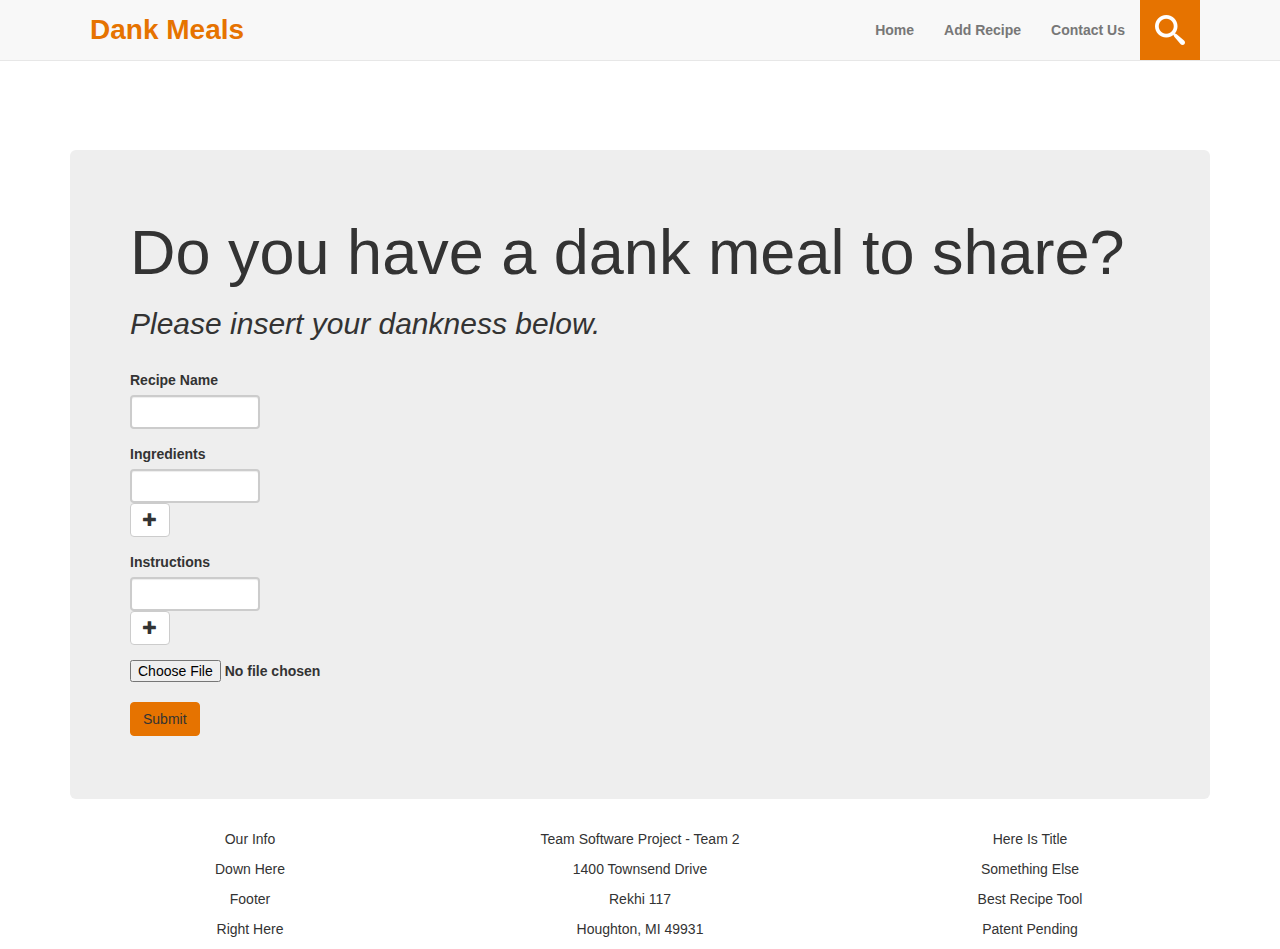
==== addRecipe.html @ d9426f56 "Fixed merge conflicts" ====
<!DOCTYPE html>
<html>
    <head>
        <title>Contact Us - Dank Meals</title>
        <link rel="stylesheet" href="bootstrap/css/bootstrap.css">
        <script src="https://ajax.googleapis.com/ajax/libs/jquery/1.12.4/jquery.min.js"></script>
		
		<!-- On Click Script for ingredients-->
		<script>
		function addIng(){
			document.getElementById('ingredients').innerHTML += '<input type="text" class="form-control">';
		}
		</script>
		
		<!-- On Click Script for ingredients-->
		<script>
		function addIns(){
			document.getElementById('instructions').innerHTML += '<input type="text" class="form-control">';
		}
		</script>

		<!-- Bootstrap Core CSS -->
		<link rel="stylesheet" href="https://maxcdn.bootstrapcdn.com/bootstrap/3.3.7/css/bootstrap.min.css">
		<script src="https://maxcdn.bootstrapcdn.com/bootstrap/3.3.7/js/bootstrap.min.js"></script>
		<link rel="stylesheet" href="bootstrap/css/meals.css">
		
		<!-- Loads the Google interface -->
		<script src="https://apis.google.com/js/platform.js" async defer></script>
		<meta name="google-signin-client_id" content="406057883070-d26boopl1m5dd1cbknjl2cj3c1jl4eas.apps.googleusercontent.com">
		
	</head>

    <body>
        
		<!-- Navigation -->
		<div id="navigation" class="container">
			<script>
				$.get("assets/nav.html", function(data) {
					$("#navigation").replaceWith(data);
				});
			</script>
		</div>
		
		<div class="container" style="padding-top: 80px">
			
			<!-- Page Content -->
			<div class="jumbotron">
				<h1>Do you have a dank meal to share?</h1> 
				<h2><i>Please insert your dankness below.</i></h2> 
				<br />
				
				<form>
					<div class="form-group">
					  <label for="rec_name">Recipe Name</label>
					  <input type="text" class="form-control">
					</div>
					
					<div class="form-group">
						<label for="ing">Ingredients</label>
						<input type="text" class="form-control">
						<!-- This is where the added ingredient textboxes will go-->
						<div id="ingredients"></div>
						
						<!-- Plus button for Ingredients-->
						<button onclick="addIng()" type="button" class="btn btn-default" aria-label="Left Align">
							<span class="glyphicon glyphicon-plus" aria-hidden="true"></span>
						</button>
					</div>
					
					<div class="form-group">
						<label for="ing">Instructions</label>
						<input type="text" class="form-control">
						<!-- This is where the added instruction textboxes will go-->
						<div id="instructions"></div>
						
						<!-- Plus button for Instructions-->
						<button onclick="addIns()" type="button" class="btn btn-default" aria-label="Left Align">
							<span class="glyphicon glyphicon-plus" aria-hidden="true"></span>
						</button>
					</div>
					
					<div class="form-group">
						<label class="custom-file">
						  <input type="file" id="file" class="custom-file-input">
						  <span class="custom-file-control"></span>
						</label>
					</div>
					
					<button type="submit" class="btn btn-mybtn">Submit</button>
					
				</form>
				
				</p>
				<div id="content">
					<div class="g-signin2" data-onsuccess="onSignIn"></div>
				</div>
			</div> 
			
			<!-- footer -->
			<div class="row">
				<div class="col-md-4" style="text-align: center">
					<p>Our Info</p>
					<p>Down Here</p>
					<p>Footer</p>
					<p>Right Here</p>
				</div>
				<div class="col-md-4" style="text-align: center">
					<p>Team Software Project - Team 2</p>
					<p>1400 Townsend Drive</p>
					<p>Rekhi 117</p>
					<p>Houghton, MI 49931</p>
				</div>
				<div class="col-md-4" style="text-align: center">
					<p>Here Is Title</p>
					<p>Something Else</p>
					<p>Best Recipe Tool</p>
					<p>Patent Pending</p>
				</div>
			</div>
		</div>
		
		<script>
			function onSignIn(googleUser) {
			  var profile = googleUser.getBasicProfile();
			  console.log('ID: ' + profile.getId()); // Do not send to your backend! Use an ID token instead.
			  console.log('Name: ' + profile.getName());
			  console.log('Image URL: ' + profile.getImageUrl());
			  console.log('Email: ' + profile.getEmail());
			}
		</script>
    </body>
</html>
---- bootstrap/css/meals.css ----
body {
	padding-top: 70px;
}

footer {
	display: block;
	margin: 50px 0;
}

input[type=text] {
	width: 130px;
	-webkit-transition: width 0.4s ease-in-out;
	transition: width 0.4s ease-in-out;
	width: 130px;
	box-sizing: border-box;
	border: 2px solid #ccc;
	border-radius: 4px;
	font-size: 16px;
	background-color: white;
	background-image: url('searchicon.png');
	background-position: 10px 10px; 
	background-repeat: no-repeat;
	padding: 12px 20px 12px 40px;
	-webkit-transition: width 0.4s ease-in-out;
	transition: width 0.4s ease-in-out;
}

input[type=text]:focus {
	width: 100%;
}

.portfolio-item {
	margin-bottom: 25px;
}
#search {
	position: relative;
	top: 0;
	left: 0;
	width: 60px;
	height: 60px;
}
#label {
	width: 60px;
	height: 60px;
	position: relative;
	z-index: 20;
}
#label label {
	display: block;
	width: 60px;
	height: 60px;
	background: url("../../assets/search.png") 0 0;
	font-size: 0;
	color: rgba(0, 0, 0, 0);
	text-indent: -9999px;
	cursor: pointer;
}

#label label:hover {
	background: url("../../assets/search.png") -60px 0;
}

#label.active label {
	/*background: url("../../assets/search.png") -60px 0;*/
}

#input {
	position: absolute;
	top: 0;
	right: 60px;
	width: 450px;
	height: 60px;
	z-index: 0;
	overflow: hidden;
}
#input input {
	display: block;
	position: absolute;
	top: 0;
	right: -30px;
	width: 0px;
	height: 100%;
	margin: 0;
	padding: 0 10px;
	border: none;
	background-color: #fff;
	color: #e67300;
	font-size: 18px;
	backface-visibility: hidden;
	border-radius: 0;
	transition: width 0.05s;
	z-index: 0;
}
#input input:focus {
	outline: none;
}
#input.focus {
	z-index: 20;
}
#input.focus input {
	right: 0px;
	width: 450px;
	transition: width 0.3s;
	z-index: 20;
}
nav {
	display: block;
	padding-left: 70px;
	position: relative;
	z-index: 10;
}
nav ul {
	list-style-type: none;
	margin: 0;
	padding: 0;
}
nav li {
	display: inline-block;
	height: 60px;
	line-height: 60px;
}
nav a {
	display: block;
	padding: 0 15px;
}

.nav-items {
	color: #e67300;
}

.btn-mybtn {
	border-color: #e67300;
	background-color: #e67300;
}

.nav > li.disabled > a {
	
}

.navbar {
	min-height: 60px;
}

@media (min-width: 768px) {
  .navbar-header {
	padding-top: 5px;
	padding-bottom: 5px;
    float: left;
  }
}

#navbar-li {
	font-weight: bold;
	color: #e67300;
	padding-top: 5px;
	padding-bottom: 5px;
}

#navbar-li:hover {
	color: transparent;
	background-color: #e67300;
}

.navbar-default .navbar-brand {
	padding-left: 0;
	font-size: 28px;
	font-weight: bold;
	color: #e67300;
}

.navbar-default .navbar-brand:hover,
.navbar-default .navbar-brand:focus {
	background-color: transparent;
}

#bs-example-navbar-collapse-1 {
	padding-right: 60px;
}

/*# sourceMappingURL=bootstrap.css.map */
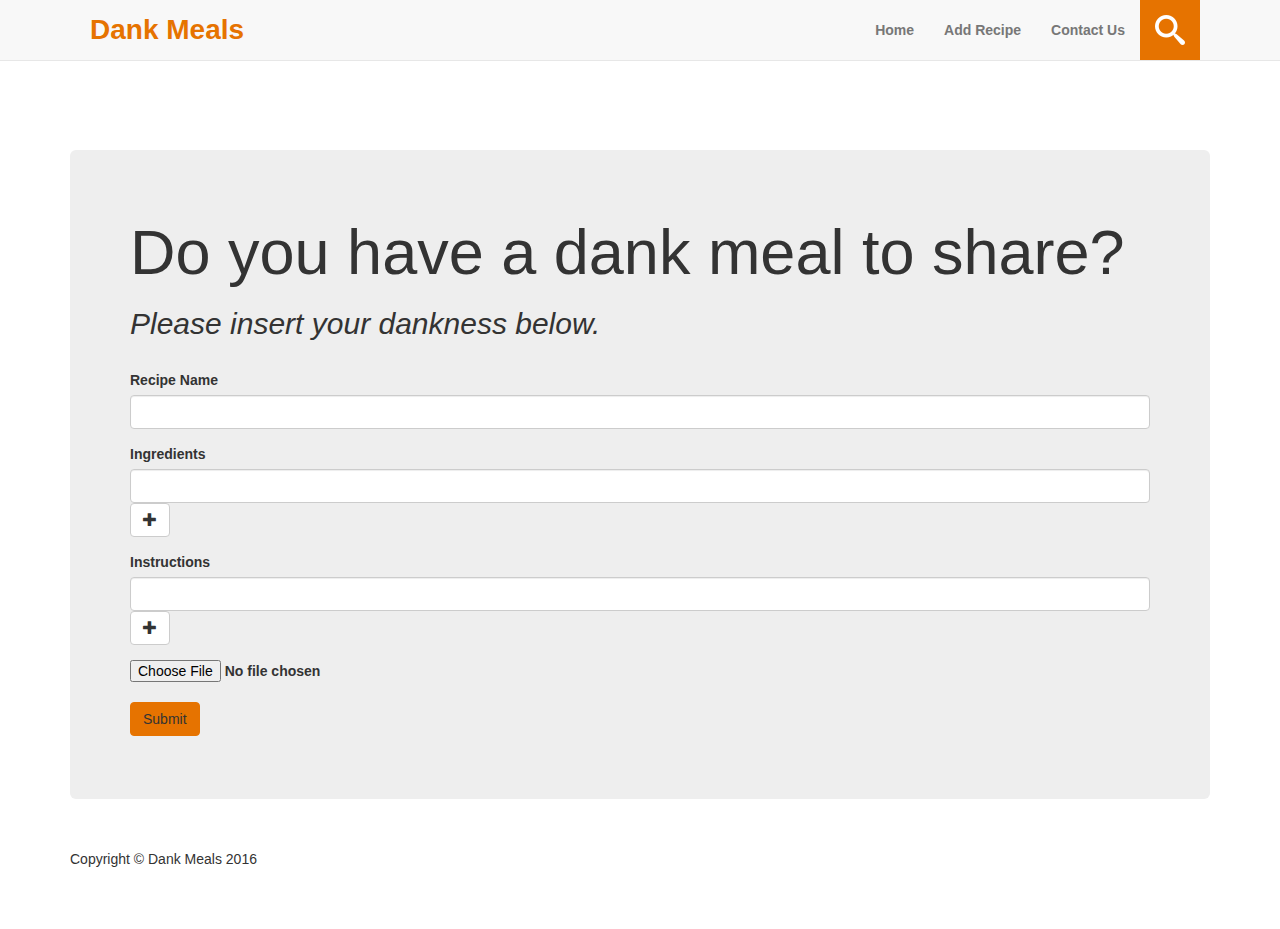
==== commit 0a0b4b86: "Added the ability to add arbitrary number of ingredients in a recipe" ====
--- a/addRecipe.html
+++ b/addRecipe.html
@@ -1,27 +1,30 @@
 <!DOCTYPE html>
 <html>
     <head>
-        <title>Contact Us - Dank Meals</title>
-        <link rel="stylesheet" href="bootstrap/css/bootstrap.css">
+        <title>Add Recipe - Dank Meals</title>
         <script src="https://ajax.googleapis.com/ajax/libs/jquery/1.12.4/jquery.min.js"></script>
 		
 		<!-- On Click Script for ingredients-->
 		<script>
+		var index = 2;
+		var ingredientCount = 1;
 		function addIng(){
-			document.getElementById('ingredients').innerHTML += '<input type="text" class="form-control">';
+			document.getElementById('ingredients').insertAdjacentHTML('beforeend',
+				'<input type="text" name="ingredient' + (ingredientCount++) + '" class="form-control">');
+			index = index + 1;
+			$('#ingredient_count').val(ingredientCount)
 		}
 		</script>
 		
-		<!-- On Click Script for ingredients-->
+		<!-- On Click Script for instructions-->
 		<script>
 		function addIns(){
-			document.getElementById('instructions').innerHTML += '<input type="text" class="form-control">';
+			document.getElementById('instructions').insertAdjacentHTML('beforeend', '<input type="text" name="instruction" class="form-control">');
 		}
 		</script>
 
 		<!-- Bootstrap Core CSS -->
 		<link rel="stylesheet" href="https://maxcdn.bootstrapcdn.com/bootstrap/3.3.7/css/bootstrap.min.css">
-		<script src="https://maxcdn.bootstrapcdn.com/bootstrap/3.3.7/js/bootstrap.min.js"></script>
 		<link rel="stylesheet" href="bootstrap/css/meals.css">
 		
 		<!-- Loads the Google interface -->
@@ -49,15 +52,16 @@
 				<h2><i>Please insert your dankness below.</i></h2> 
 				<br />
 				
-				<form>
+				<form action="database/submitRecipe.php" method="get">
 					<div class="form-group">
 					  <label for="rec_name">Recipe Name</label>
-					  <input type="text" class="form-control">
+					  <input type="text" name="name" class="form-control">
 					</div>
 					
 					<div class="form-group">
 						<label for="ing">Ingredients</label>
-						<input type="text" class="form-control">
+						<input type="hidden" name="ingredient_count" id="ingredient_count" value="1">
+						<input type="text" name="ingredient0" class="form-control">
 						<!-- This is where the added ingredient textboxes will go-->
 						<div id="ingredients"></div>
 						
@@ -69,7 +73,7 @@
 					
 					<div class="form-group">
 						<label for="ing">Instructions</label>
-						<input type="text" class="form-control">
+						<input type="text" name="instruction" class="form-control">
 						<!-- This is where the added instruction textboxes will go-->
 						<div id="instructions"></div>
 						
@@ -81,7 +85,7 @@
 					
 					<div class="form-group">
 						<label class="custom-file">
-						  <input type="file" id="file" class="custom-file-input">
+						  <input type="file" id="file" name="picture" class="custom-file-input">
 						  <span class="custom-file-control"></span>
 						</label>
 					</div>
@@ -91,31 +95,19 @@
 				</form>
 				
 				</p>
+
 				<div id="content">
-					<div class="g-signin2" data-onsuccess="onSignIn"></div>
+					<div id="my-signin2" class="g-signin2" data-onsuccess="onSignIn"></div>
 				</div>
 			</div> 
 			
-			<!-- footer -->
-			<div class="row">
-				<div class="col-md-4" style="text-align: center">
-					<p>Our Info</p>
-					<p>Down Here</p>
-					<p>Footer</p>
-					<p>Right Here</p>
-				</div>
-				<div class="col-md-4" style="text-align: center">
-					<p>Team Software Project - Team 2</p>
-					<p>1400 Townsend Drive</p>
-					<p>Rekhi 117</p>
-					<p>Houghton, MI 49931</p>
-				</div>
-				<div class="col-md-4" style="text-align: center">
-					<p>Here Is Title</p>
-					<p>Something Else</p>
-					<p>Best Recipe Tool</p>
-					<p>Patent Pending</p>
-				</div>
+			<!-- Footer -->
+			<div id="footer" class="container">
+				<script>
+					$.get("assets/foot.html", function(data) {
+						$("#footer").replaceWith(data);
+					});
+				</script>
 			</div>
 		</div>
 		
@@ -127,6 +119,20 @@
 			  console.log('Image URL: ' + profile.getImageUrl());
 			  console.log('Email: ' + profile.getEmail());
 			}
+			function onFailure(error) {
+				console.log(error);
+			}
+			function renderButton() {
+				gapi.signin2.render('my-signin2', {
+					'scope': 'profile email',
+					'width': 240,
+					'height': 50,
+					'longtitle': true,
+					'theme': 'dark',
+					'onsuccess': onSignIn,
+					'onfailure': onFailure
+				});
+			}
 		</script>
     </body>
 </html>
--- a/bootstrap/css/meals.css
+++ b/bootstrap/css/meals.css
@@ -6,6 +6,17 @@
 	display: block;
 	margin: 50px 0;
 }
+
+h3, h1 {
+	color: #e67300;
+}
+
+#recipe_table {
+	text-align: center;
+}
+
+/* Firefox Workaround for text cut-offs */
+line-height: normal;
 
 input[type=text] {
 	width: 130px;
@@ -17,7 +28,6 @@
 	border-radius: 4px;
 	font-size: 16px;
 	background-color: white;
-	background-image: url('searchicon.png');
 	background-position: 10px 10px; 
 	background-repeat: no-repeat;
 	padding: 12px 20px 12px 40px;
@@ -32,77 +42,154 @@
 .portfolio-item {
 	margin-bottom: 25px;
 }
-#search {
-	position: relative;
-	top: 0;
-	left: 0;
-	width: 60px;
-	height: 60px;
-}
-#label {
-	width: 60px;
-	height: 60px;
-	position: relative;
-	z-index: 20;
-}
-#label label {
-	display: block;
-	width: 60px;
-	height: 60px;
-	background: url("../../assets/search.png") 0 0;
-	font-size: 0;
-	color: rgba(0, 0, 0, 0);
-	text-indent: -9999px;
-	cursor: pointer;
-}
-
-#label label:hover {
-	background: url("../../assets/search.png") -60px 0;
-}
-
-#label.active label {
-	/*background: url("../../assets/search.png") -60px 0;*/
-}
-
-#input {
-	position: absolute;
-	top: 0;
-	right: 60px;
-	width: 450px;
-	height: 60px;
-	z-index: 0;
-	overflow: hidden;
-}
-#input input {
-	display: block;
-	position: absolute;
-	top: 0;
-	right: -30px;
-	width: 0px;
-	height: 100%;
-	margin: 0;
-	padding: 0 10px;
-	border: none;
-	background-color: #fff;
-	color: #e67300;
-	font-size: 18px;
-	backface-visibility: hidden;
-	border-radius: 0;
-	transition: width 0.05s;
-	z-index: 0;
-}
-#input input:focus {
-	outline: none;
-}
-#input.focus {
-	z-index: 20;
-}
-#input.focus input {
-	right: 0px;
-	width: 450px;
-	transition: width 0.3s;
-	z-index: 20;
-}
+
+/*searchbar when full*/
+@media (min-width: 768px) {
+	#search {
+		position: relative;
+		top: 0;
+		left: 0;
+		width: 60px;
+		height: 60px;
+	}
+	#label {
+		width: 60px;
+		height: 60px;
+		position: relative;
+		z-index: 20;
+	}
+	#label label {
+		display: block;
+		width: 60px;
+		height: 60px;
+		background: url("../../assets/search.png") 0 0;
+		font-size: 0;
+		color: rgba(0, 0, 0, 0);
+		text-indent: -9999px;
+		cursor: pointer;
+	}
+
+	#label label:hover {
+		background: url("../../assets/search.png") -60px 0;
+	}
+
+	#label.active label {
+		/*background: url("../../assets/search.png") -60px 0;*/
+	}
+
+	#input {
+		position: absolute;
+		top: 0;
+		right: 60px;
+		width: 450px;
+		height: 60px;
+		z-index: 0;
+		overflow: hidden;
+	}
+	#input input {
+		display: block;
+		position: absolute;
+		top: 0;
+		right: -30px;
+		width: 0px;
+		height: 100%;
+		margin: 0;
+		padding: 0 10px;
+		border: none;
+		background-color: #fff;
+		color: #e67300;
+		font-size: 18px;
+		backface-visibility: hidden;
+		border-radius: 0;
+		transition: width 0.05s;
+		z-index: 0;
+	}
+	#input input:focus {
+		outline: none;
+	}
+	#input.focus {
+		z-index: 20;
+	}
+	#input.focus input {
+		right: 0px;
+		width: 450px;
+		transition: width 0.3s;
+		z-index: 20;
+	}
+}
+
+/*searchbar when small*/
+@media (max-width: 767px) {
+	#search {
+		position: relative;
+		top: 0;
+		left: 0;
+		width: 60px;
+		height: 60px;
+	}
+	#label {
+		width: 60px;
+		height: 60px;
+		position: relative;
+		z-index: 20;
+	}
+	#label label {
+		display: block;
+		width: 60px;
+		height: 60px;
+		background: url("../../assets/search.png") 0 0;
+		font-size: 0;
+		color: rgba(0, 0, 0, 0);
+		text-indent: -9999px;
+		cursor: pointer;
+	}
+
+	#label label:hover {
+		background: url("../../assets/search.png") -60px 0;
+	}
+
+	#label.active label {
+		/*background: url("../../assets/search.png") -60px 0;*/
+	}
+
+	#input {
+		position: absolute;
+		top: 0;
+		left: 60px;
+		width: 60vw;
+		height: 60px;
+		z-index: 5;
+		overflow: hidden;
+	}
+	#input input {
+		display: block;
+		position: absolute;
+		top: 0;
+		left: -60vw;
+		width: 60vw;
+		height: 100%;
+		margin: 0;
+		padding: 0 10px;
+		border: none;
+		background-color: #fff;
+		color: #e67300;
+		font-size: 18px;
+		backface-visibility: none;
+		border-radius: 0;
+		transition: left 0.05s;
+	}
+	#input input:focus {
+		outline: none;
+	}
+	#input.focus {
+		z-index: 20;
+	}
+	#input.focus input {
+		left: 0px;
+		transition: left 0.3s;
+	}
+}
+
 nav {
 	display: block;
 	padding-left: 70px;
@@ -177,4 +264,35 @@
 	padding-right: 60px;
 }
 
-/*# sourceMappingURL=bootstrap.css.map */+#tile, #image{
+	background-color: #eee;
+	border-radius: 6px;
+	margin: 5px;
+	width: 350px;
+	height: 200px;
+}
+
+#tile img, #image img {
+	width: 100%;
+	height: 100%;
+	padding: 10px;
+	object-fit: contain;
+}
+
+#image {
+	width: 700px;
+	height: 500px;
+}
+
+.img-responsive {
+	max-width: 100%;
+	max-height: 100%;
+}
+
+@media (max-width: 767px) {
+	#tile {
+		margin: 0 auto;
+	}
+}
+
+/*# sourceMappingURL=bootstrap.css.map */
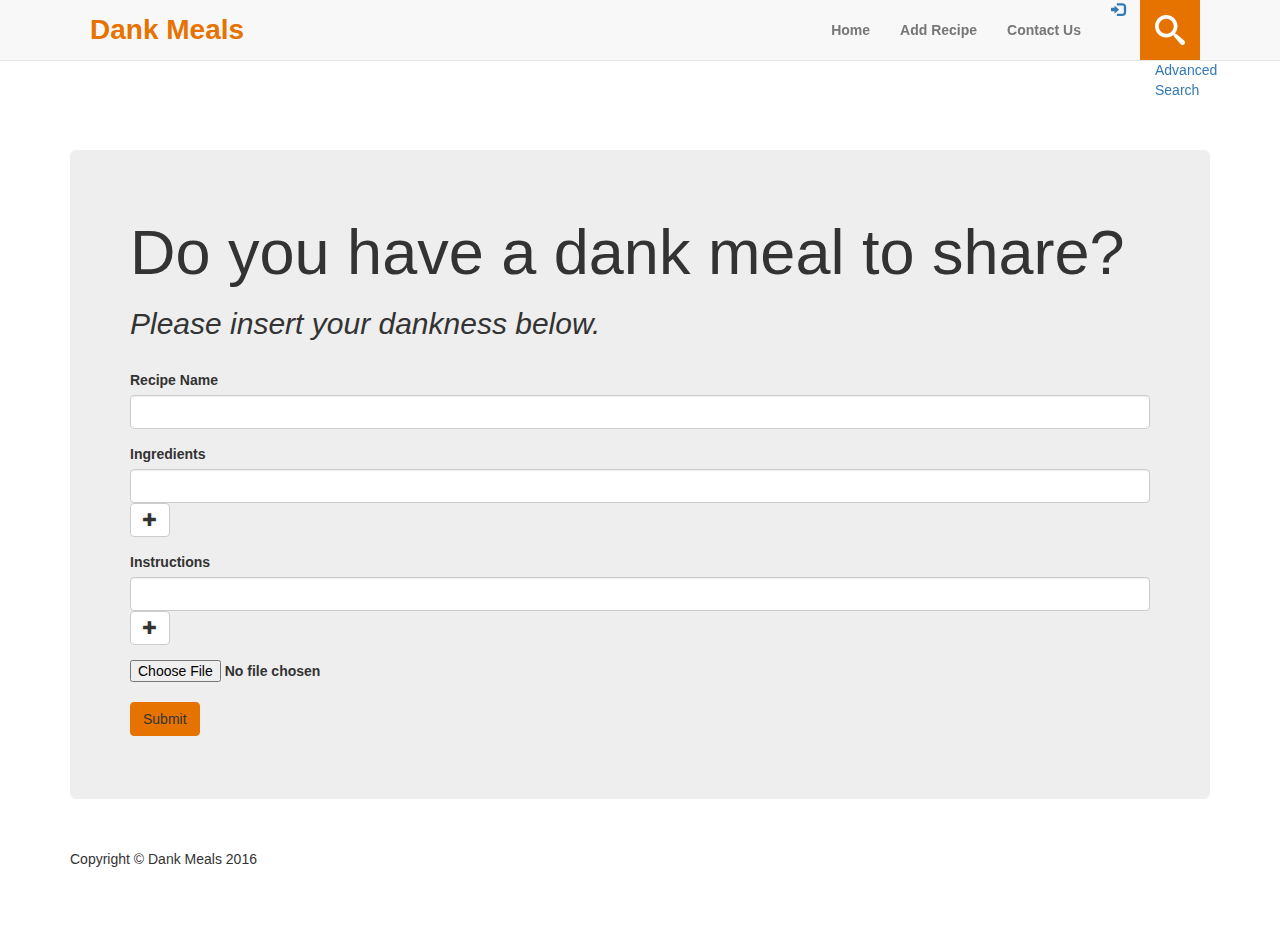
==== commit b88121f3: "Adding functionality to add recipe page" ====
--- a/addRecipe.html
+++ b/addRecipe.html
@@ -7,12 +7,11 @@
 		<!-- On Click Script for ingredients-->
 		<script>
 		var index = 2;
-		var ingredientCount = 1;
+		
 		function addIng(){
 			document.getElementById('ingredients').insertAdjacentHTML('beforeend',
-				'<input type="text" name="ingredient' + (ingredientCount++) + '" class="form-control">');
+				'<input type="text" name="ingredient" class="form-control">');
 			index = index + 1;
-			$('#ingredient_count').val(ingredientCount)
 		}
 		</script>
 		
@@ -52,7 +51,7 @@
 				<h2><i>Please insert your dankness below.</i></h2> 
 				<br />
 				
-				<form action="database/submitRecipe.php" method="get">
+				<form action="database/submitRecipe.php" method="POST" enctype="multipart/form-data">
 					<div class="form-group">
 					  <label for="rec_name">Recipe Name</label>
 					  <input type="text" name="name" class="form-control">
@@ -60,8 +59,7 @@
 					
 					<div class="form-group">
 						<label for="ing">Ingredients</label>
-						<input type="hidden" name="ingredient_count" id="ingredient_count" value="1">
-						<input type="text" name="ingredient0" class="form-control">
+						<input type="text" name="ingredient" class="form-control">
 						<!-- This is where the added ingredient textboxes will go-->
 						<div id="ingredients"></div>
 						
@@ -85,7 +83,7 @@
 					
 					<div class="form-group">
 						<label class="custom-file">
-						  <input type="file" id="file" name="picture" class="custom-file-input">
+						  <input type="file" id="file" name="image" class="custom-file-input">
 						  <span class="custom-file-control"></span>
 						</label>
 					</div>
